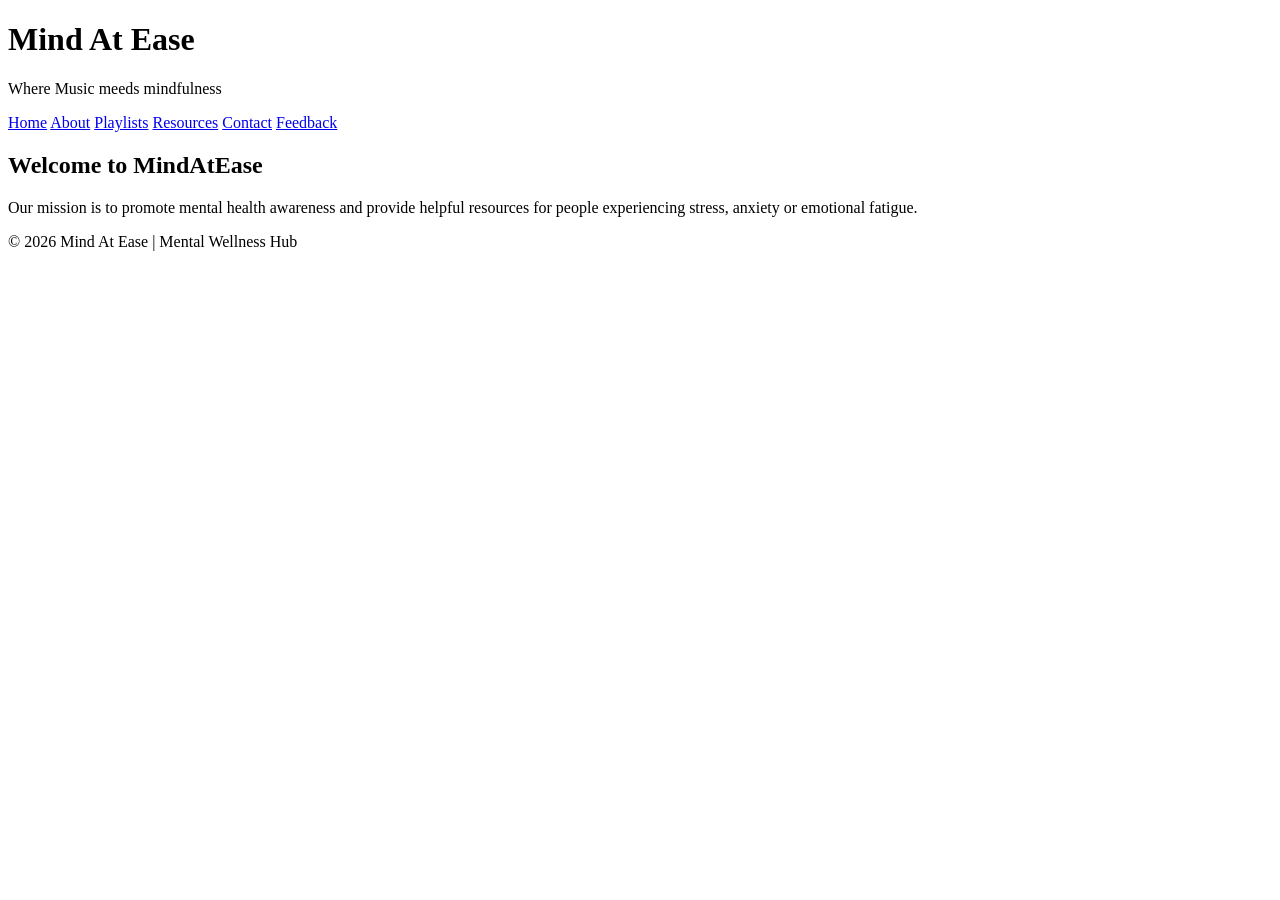
==== index.html @ a60ff5a0 "Updated about,contact,index,playlist and resource html pages" ====
<!DOCTYPE html>
<html lang="en">
<head>
<meta charset="UTF-8">  
<Meta name="viewport"
content="width=device-width,initial-scale=1.0">
<title>Mind At Ease | Home</title>
<link rel="stylesheet" href="css/style.css"> 
</head>

<body>

<header>
<h1>Mind At Ease</h1>
<p>Where Music meeds mindfulness</p>    
</header> 

<nav class="navbar">
<a href="index.html">Home</a> 
<a href="about.html">About</a>
<a href="playlist.html">Playlists</a>
<a href="resource.html">Resources</a>
<a href="contact.html">Contact</a>
<a href="feedback.html">Feedback</a>   
</nav>

<section>
<h2>Welcome to MindAtEase</h2>
<p>
Our mission is to promote mental health awareness and provide helpful resources for people experiencing stress, anxiety or emotional fatigue.    
</p>    
</section>

<footer>
 <p>© 2026 Mind At Ease | Mental Wellness Hub</p>  
</footer>

</body>
</html>
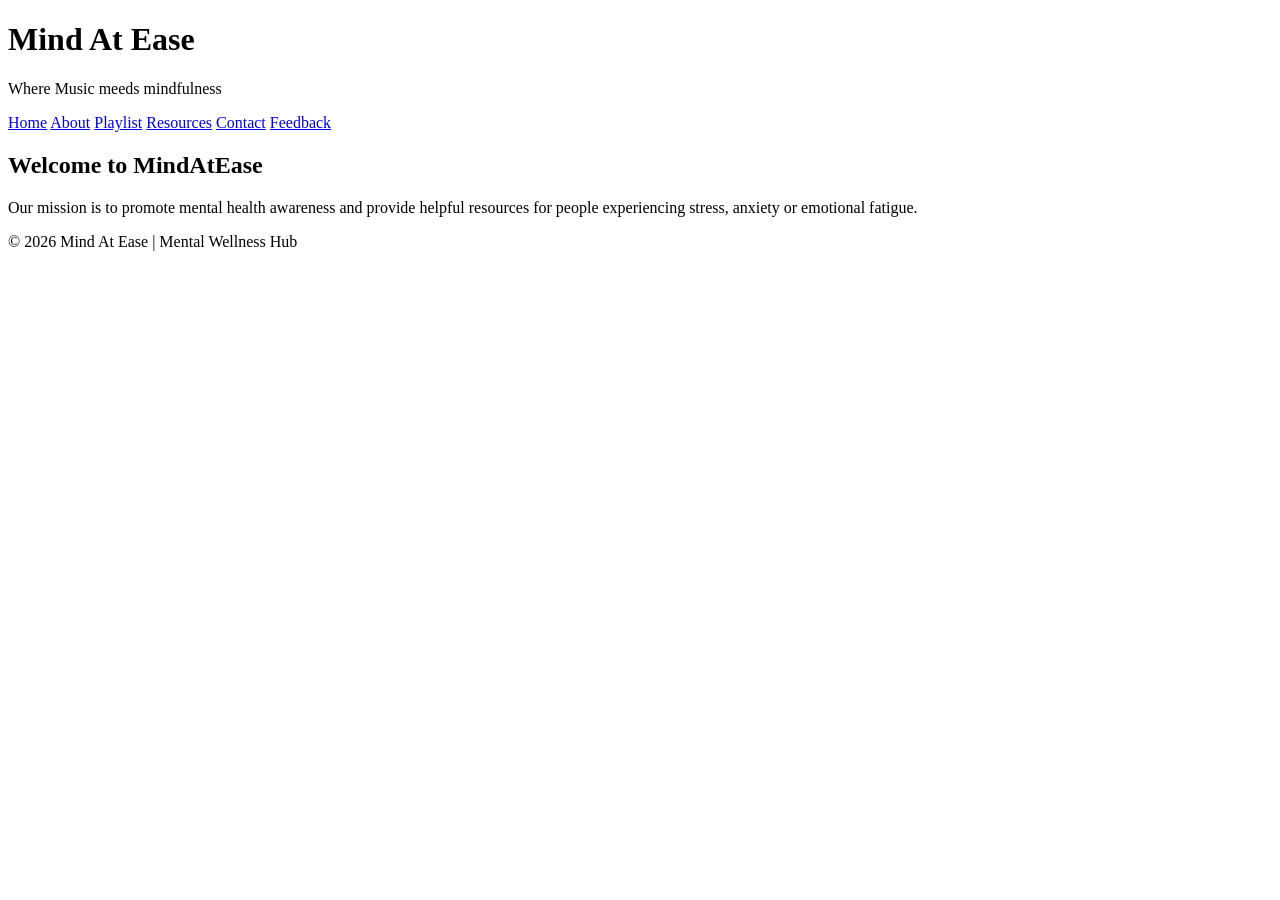
==== commit 18d7f1d7: "Added feedback.html and updated all the othe pages" ====
--- a/index.html
+++ b/index.html
@@ -18,7 +18,7 @@
 <nav class="navbar">
 <a href="index.html">Home</a> 
 <a href="about.html">About</a>
-<a href="playlist.html">Playlists</a>
+<a href="playlist.html">Playlist</a>
 <a href="resource.html">Resources</a>
 <a href="contact.html">Contact</a>
 <a href="feedback.html">Feedback</a>   
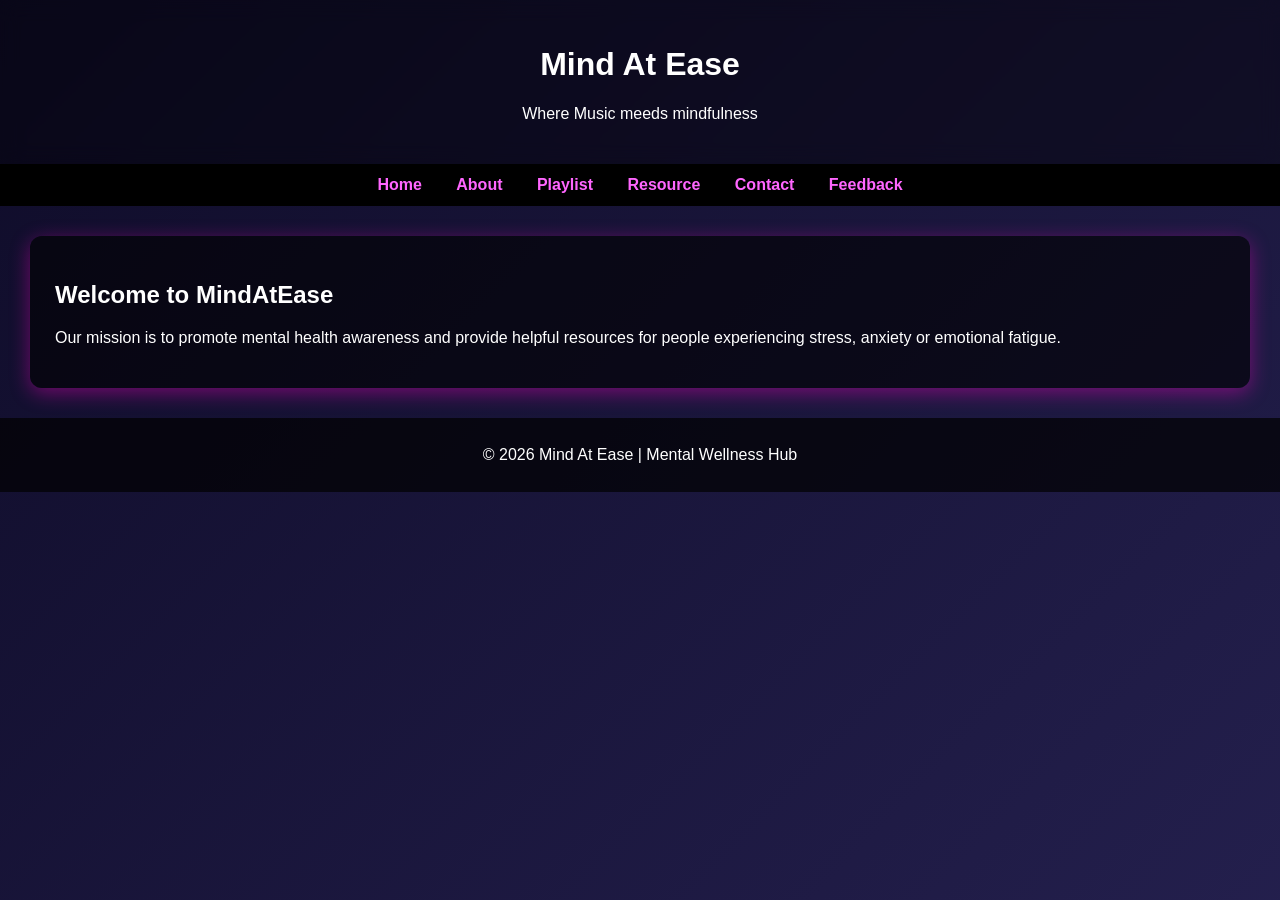
==== commit 8a2a149e: "Updated all html pages" ====
--- a/index.html
+++ b/index.html
@@ -5,7 +5,7 @@
 <Meta name="viewport"
 content="width=device-width,initial-scale=1.0">
 <title>Mind At Ease | Home</title>
-<link rel="stylesheet" href="css/style.css"> 
+<link rel="stylesheet" href="style.css"> 
 </head>
 
 <body>
@@ -19,7 +19,7 @@
 <a href="index.html">Home</a> 
 <a href="about.html">About</a>
 <a href="playlist.html">Playlist</a>
-<a href="resource.html">Resources</a>
+<a href="resource.html">Resource</a>
 <a href="contact.html">Contact</a>
 <a href="feedback.html">Feedback</a>   
 </nav>
--- a/style.css
+++ b/style.css
@@ -0,0 +1,86 @@
+body{
+background: red;      
+}
+
+body{
+font-family: Arial, sans-serif;
+margin:0;
+background:
+linear-gradient(135deg,#0f0c29,#302b63,#ff00cc); 
+background-size: 400% 400%; 
+animation: gradientFlow 12s ease infinate;
+color:white;
+}
+
+@keyframes gradientFlow{
+0%{background-position: 0% 50%;}
+50%{background-position: 100% 50%;} 
+100%{background-position: 0% 50%;}   
+}
+
+header{
+background:rgba(0,0,0,0.4);
+color:white;
+text-align:center;
+padding:25px;
+backdrop-filter: blur(10px);    
+}
+
+nav{
+background: black; 
+padding:12px;
+text-align:center;   
+}
+
+nav a{
+color:#ff66ff;
+margin:15px;
+text-decoration:none;
+font-weight:bold;    
+}
+
+nav a:hover{
+color:#ff008c;
+}
+
+section{
+background: rgba(0,0,0,0.6); 
+margin:30px;
+padding:25px;
+border-radius:12px;
+box-shadow:0px 5px 20px rgba(255,0,200,0.4);   
+}
+
+footer{
+background: rgba(0,0,0,0.7);  
+color:white;
+text-align:center;
+padding:12px;  
+}
+
+form{
+max-width:400px;
+margin:auto;
+display:flex;
+flex-direction:column;    
+}
+
+input, textarea{
+margin:10px 0;
+padding:10px;  
+border-radius:5px;
+border:1px solid #ccc;  
+}
+
+button{
+padding: 12px;
+background: #12105a;
+color: white;
+border:none;
+border-radius:5px;
+cursor:pointer;    
+}
+
+button:hover{
+background: #737610;    
+}
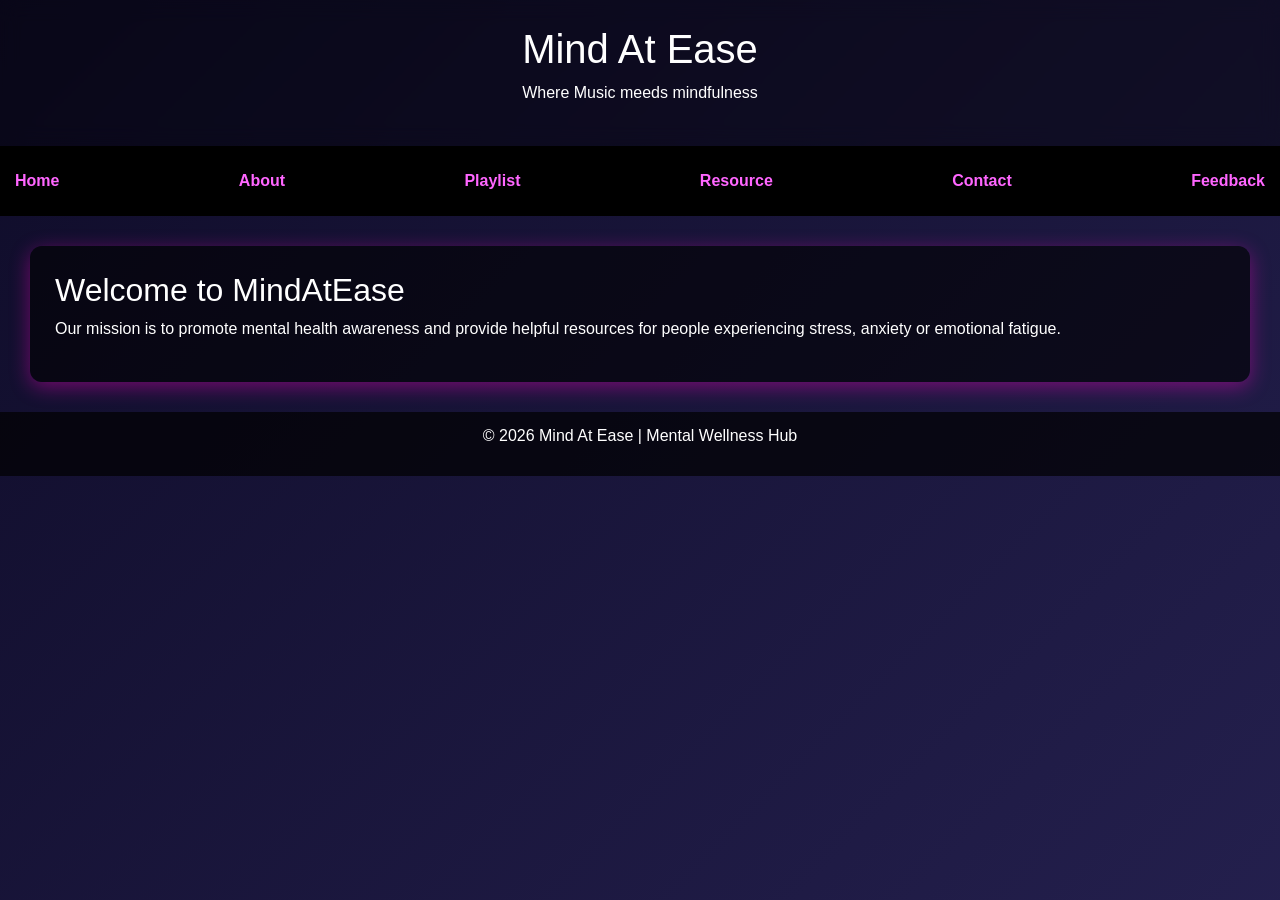
==== commit 9ac2f6e3: "updated all html pages" ====
--- a/index.html
+++ b/index.html
@@ -5,6 +5,9 @@
 <Meta name="viewport"
 content="width=device-width,initial-scale=1.0">
 <title>Mind At Ease | Home</title>
+<link
+href="https://cdn.jsdelivr.net/npm/bootstrap@5.3.2/dist/css/bootstrap.min.css"
+rel="stylesheet">
 <link rel="stylesheet" href="style.css"> 
 </head>
 
--- a/style.css
+++ b/style.css
@@ -1,7 +1,3 @@
-body{
-background: red;      
-}
-
 body{
 font-family: Arial, sans-serif;
 margin:0;
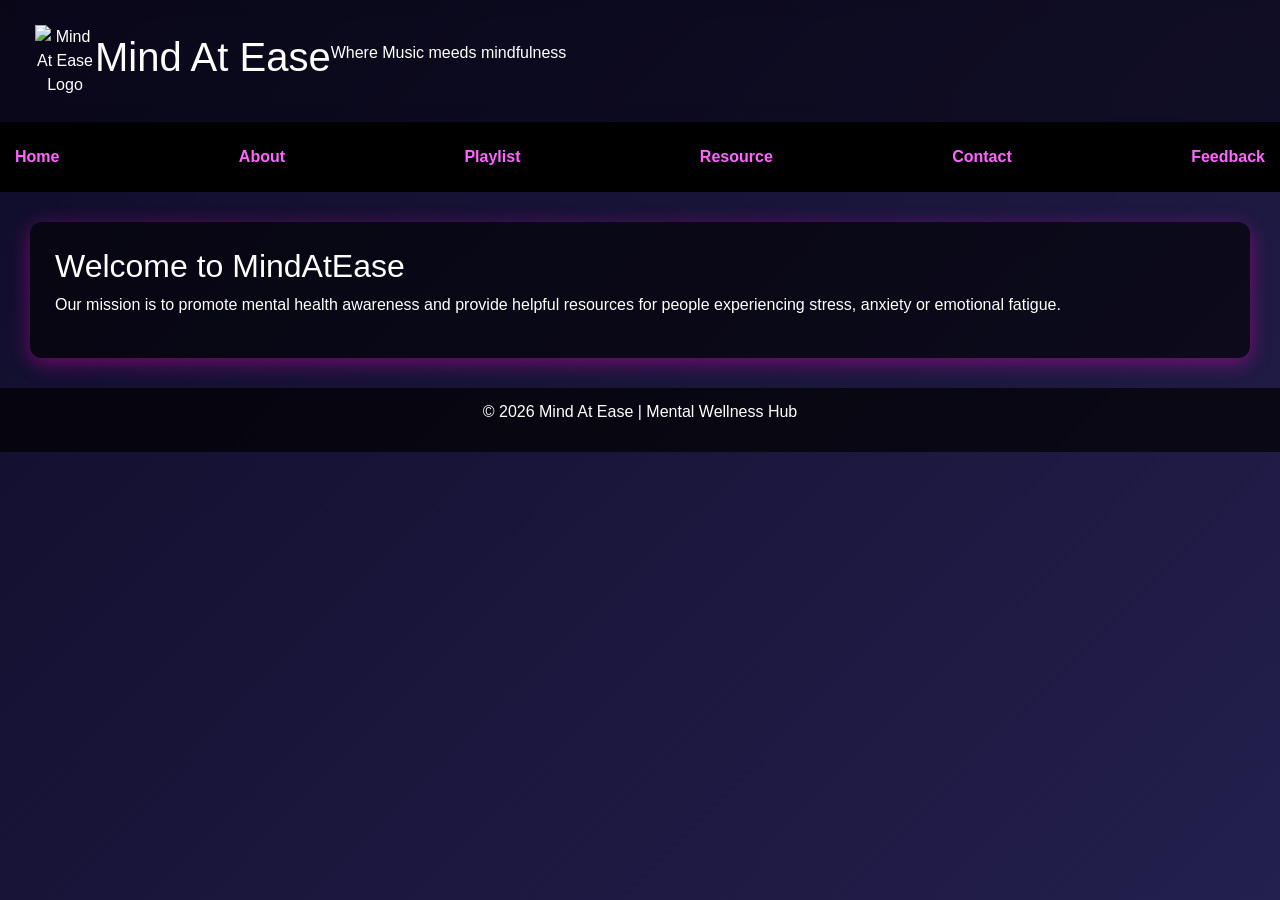
==== commit a9949c9d: "Addwd logo and updated style.css and index.html" ====
--- a/index.html
+++ b/index.html
@@ -13,7 +13,8 @@
 
 <body>
 
-<header>
+<header class="site-header">
+ <img src="c:\Users\rchan\Downloads\logo.pppng" alt="Mind At Ease Logo" class="logo">
 <h1>Mind At Ease</h1>
 <p>Where Music meeds mindfulness</p>    
 </header> 
--- a/style.css
+++ b/style.css
@@ -1,3 +1,12 @@
+.site-header {
+display: flex;
+align-items: center;
+}
+.logo {
+width: 60px;
+margin-left: 10px;
+}
+
 body{
 font-family: Arial, sans-serif;
 margin:0;
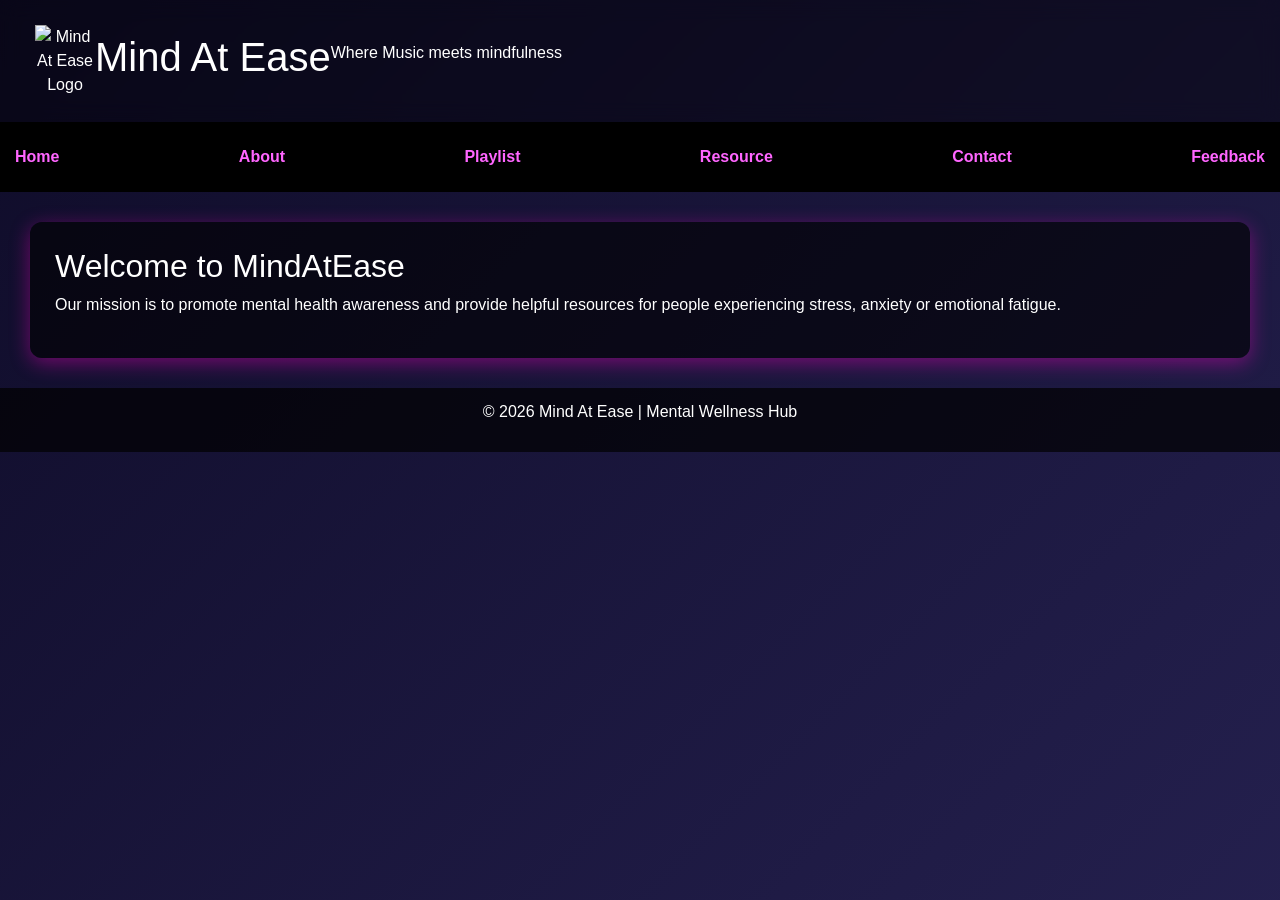
==== commit dede1db1: "Updates images index and syle.css" ====
--- a/index.html
+++ b/index.html
@@ -14,9 +14,9 @@
 <body>
 
 <header class="site-header">
- <img src="c:\Users\rchan\Downloads\logo.pppng" alt="Mind At Ease Logo" class="logo">
+ <img src="images/logo.png" alt="Mind At Ease Logo" class="logo">
 <h1>Mind At Ease</h1>
-<p>Where Music meeds mindfulness</p>    
+<p>Where Music meets mindfulness</p>    
 </header> 
 
 <nav class="navbar">
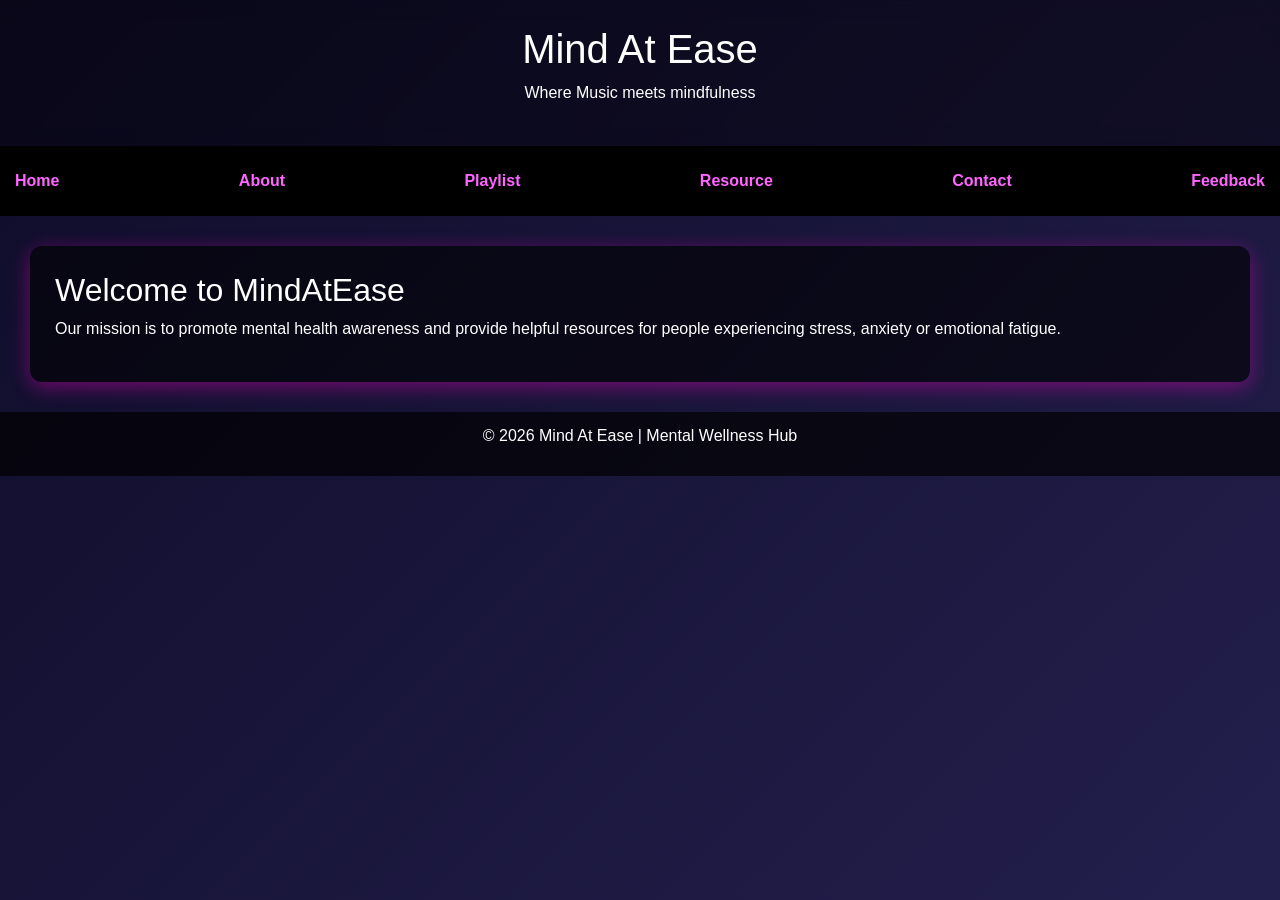
==== commit b7156824: "Remove Logo from all webpages" ====
--- a/index.html
+++ b/index.html
@@ -13,8 +13,7 @@
 
 <body>
 
-<header class="site-header">
- <img src="images/logo.png" alt="Mind At Ease Logo" class="logo">
+<header>
 <h1>Mind At Ease</h1>
 <p>Where Music meets mindfulness</p>    
 </header> 
--- a/style.css
+++ b/style.css
@@ -1,12 +1,3 @@
-.site-header {
-display: flex;
-align-items: center;
-}
-.logo {
-width: 60px;
-margin-left: 10px;
-}
-
 body{
 font-family: Arial, sans-serif;
 margin:0;
